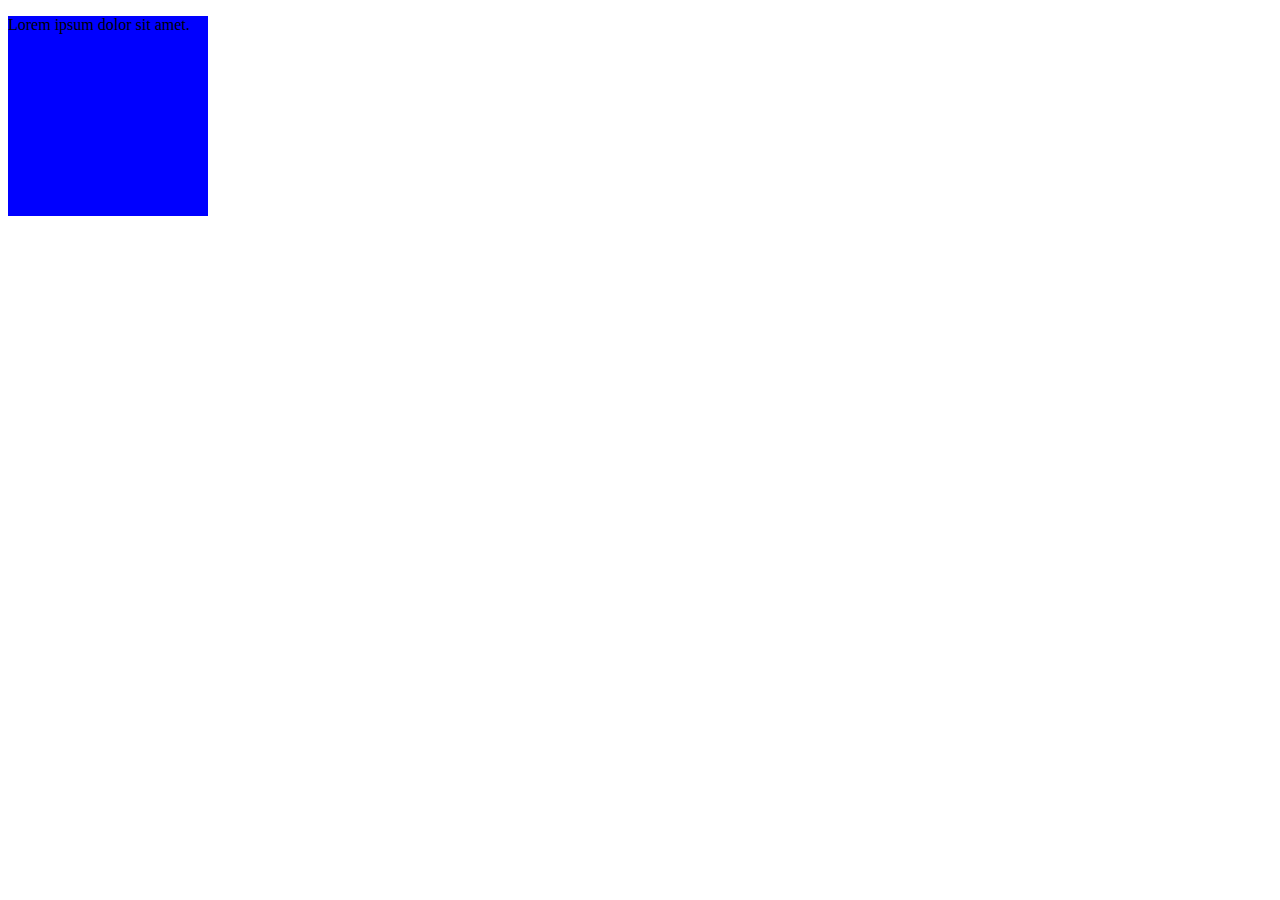
==== task4/index.HTML @ 711c3222 "fourth task" ====
<!DOCTYPE html>
<html lang="en">
<head>
    <meta charset="UTF-8">
    <meta http-equiv="X-UA-Compatible" content="IE=edge">
    <meta name="viewport" content="width=device-width, initial-scale=1.0">
    <title>Document</title>
    <link rel="stylesheet" href="./CSS/style.css">
</head>
<body>
    <!-- <div class="container">
        <div class="item">
            <div class="inner">
                <img src="./assets/ben-garratt-134774-600x500.jpg" alt="">
                <h1>Lorem ipsum dolor sit.</h1>
                <p>Lorem ipsum, dolor sit amet consectetur adipisicing elit. Labore ipsam temporibus alias veniam sit repellendus, praesentium iusto minus eligendi nulla, non pariatur quasi autem. Quia quaerat reprehenderit ratione nam aliquam.</p>
            </div>
        </div>
        <div class="item">
            <div class="inner">
                <img src="./assets/ben-garratt-134774-600x500.jpg" alt="">
                <h1>Lorem ipsum dolor sit.</h1>
                <p>Lorem ipsum, dolor sit amet consectetur adipisicing elit. Labore ipsam temporibus alias veniam sit repellendus, praesentium iusto minus eligendi nulla, non pariatur quasi autem. Quia quaerat reprehenderit ratione nam aliquam.</p>
            </div>
        </div>
        <div class="item">
            <div class="inner">
                <img src="./assets/ben-garratt-134774-600x500.jpg" alt="">
                <h1>Lorem ipsum dolor sit.</h1>
                <p>Lorem ipsum, dolor sit amet consectetur adipisicing elit. Labore ipsam temporibus alias veniam sit repellendus, praesentium iusto minus eligendi nulla, non pariatur quasi autem. Quia quaerat reprehenderit ratione nam aliquam.</p>
            </div>
        </div>
        <div class="item">
            <div class="inner">
                <img src="./assets/ben-garratt-134774-600x500.jpg" alt="">
                <h1>Lorem ipsum dolor sit.</h1>
                <p>Lorem ipsum, dolor sit amet consectetur adipisicing elit. Labore ipsam temporibus alias veniam sit repellendus, praesentium iusto minus eligendi nulla, non pariatur quasi autem. Quia quaerat reprehenderit ratione nam aliquam.</p>
            </div>
        </div>
        <div class="clr"></div>
    </div>
     -->
     <div class="test">
        <p>Lorem ipsum dolor sit amet.</p>

     </div>
    </body>
</html>
---- task4/CSS/style.css ----
.body{
    margin: 0;
}
.item{
    width: 25%;
    /* background-color: aqua; */
    float: left;
    padding: 10px;
    box-sizing: border-box;
    text-align: center;
    padding-bottom: 30px;
    /* padding-bottom: 20px; */
}
.item img{
    width: 100%;
}
.inner{
    background-color:darkcyan;
    padding-bottom: 30px;
}
.clr{   
    clear: both;
}
@media screen and (max-width:979px) and (min-width:768px){
    
}
@media screen and (max-width:979px) and (min-width:500px){
    .item{
        width: 50%;
    }
}

@media screen and (max-width:497px){
    .item{
        width: 100%;
    }
    
}

.test{
    width: 200px;
    height: 200px;
    background-color: blue;
    /* transition-property:background-color ;
    transition-duration: 5s; */
    /* transition: 3s 2s background-color ; */
    transition: all 2s;
}
.test:hover{
    background-color: blueviolet;
}
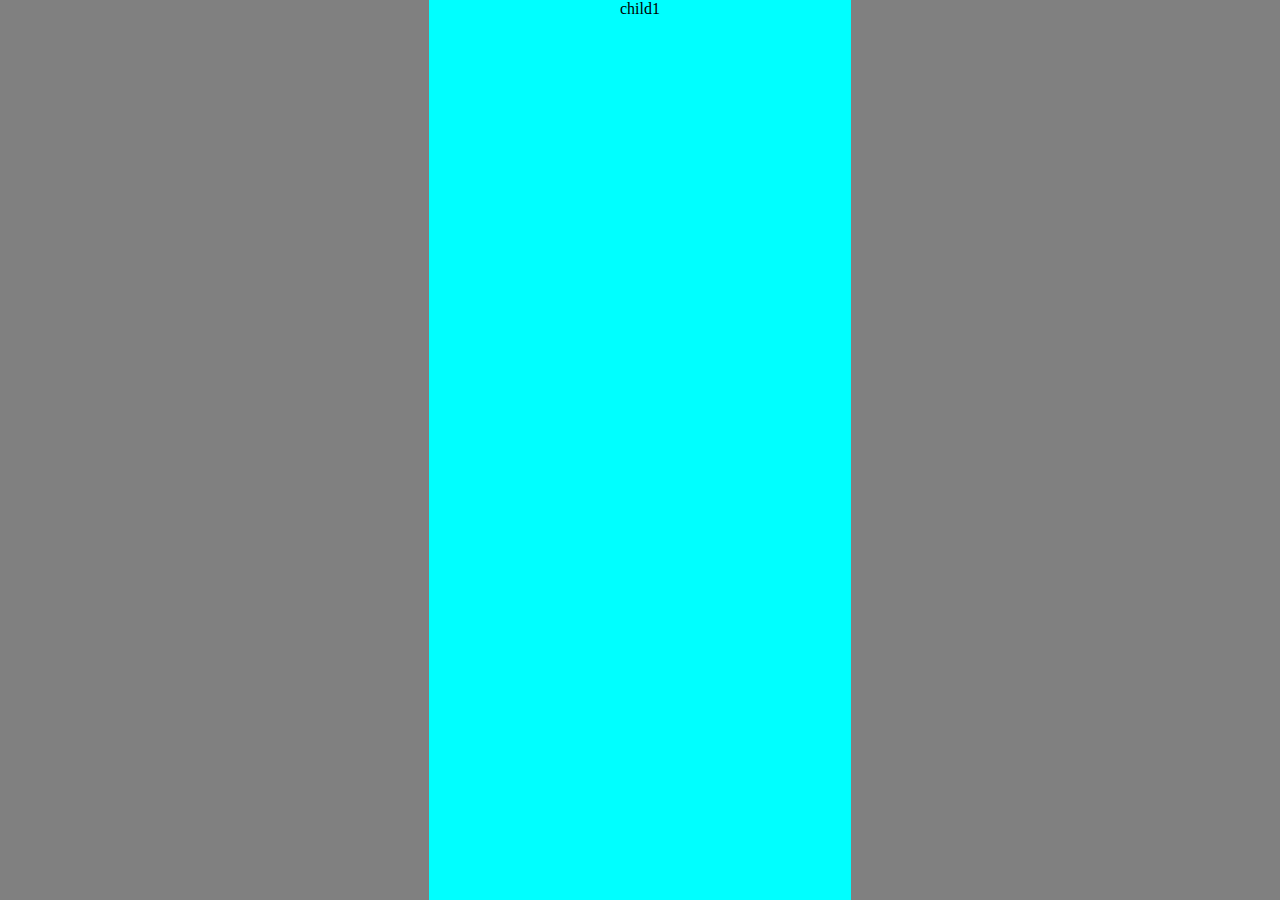
==== commit 01422b81: "Task_5" ====
--- a/task4/index.HTML
+++ b/task4/index.HTML
@@ -1,5 +1,6 @@
 <!DOCTYPE html>
 <html lang="en">
+
 <head>
     <meta charset="UTF-8">
     <meta http-equiv="X-UA-Compatible" content="IE=edge">
@@ -7,42 +8,31 @@
     <title>Document</title>
     <link rel="stylesheet" href="./CSS/style.css">
 </head>
+
 <body>
-    <!-- <div class="container">
-        <div class="item">
-            <div class="inner">
-                <img src="./assets/ben-garratt-134774-600x500.jpg" alt="">
-                <h1>Lorem ipsum dolor sit.</h1>
-                <p>Lorem ipsum, dolor sit amet consectetur adipisicing elit. Labore ipsam temporibus alias veniam sit repellendus, praesentium iusto minus eligendi nulla, non pariatur quasi autem. Quia quaerat reprehenderit ratione nam aliquam.</p>
-            </div>
-        </div>
-        <div class="item">
-            <div class="inner">
-                <img src="./assets/ben-garratt-134774-600x500.jpg" alt="">
-                <h1>Lorem ipsum dolor sit.</h1>
-                <p>Lorem ipsum, dolor sit amet consectetur adipisicing elit. Labore ipsam temporibus alias veniam sit repellendus, praesentium iusto minus eligendi nulla, non pariatur quasi autem. Quia quaerat reprehenderit ratione nam aliquam.</p>
-            </div>
-        </div>
-        <div class="item">
-            <div class="inner">
-                <img src="./assets/ben-garratt-134774-600x500.jpg" alt="">
-                <h1>Lorem ipsum dolor sit.</h1>
-                <p>Lorem ipsum, dolor sit amet consectetur adipisicing elit. Labore ipsam temporibus alias veniam sit repellendus, praesentium iusto minus eligendi nulla, non pariatur quasi autem. Quia quaerat reprehenderit ratione nam aliquam.</p>
-            </div>
-        </div>
-        <div class="item">
-            <div class="inner">
-                <img src="./assets/ben-garratt-134774-600x500.jpg" alt="">
-                <h1>Lorem ipsum dolor sit.</h1>
-                <p>Lorem ipsum, dolor sit amet consectetur adipisicing elit. Labore ipsam temporibus alias veniam sit repellendus, praesentium iusto minus eligendi nulla, non pariatur quasi autem. Quia quaerat reprehenderit ratione nam aliquam.</p>
-            </div>
-        </div>
-        <div class="clr"></div>
+    <!-- <p>Lorem ipsum dolor sit amet.</p>
+
+   <img src="./assets/taxi-removebg-preview.png" alt="">
+   <p>Lorem ipsum dolor sit amet.</p>
+
+    </div> -->
+
+    <!-- <div class="slid">
+        <div class="sm-slid"></div>
+    </div> -->
+
+
+
+    <div class="parent">
+            <div class="child child1">child1</div>
+            <!-- <div class="child child2">child2</div>
+            <div class="child child3">child3</div>
+            <div class="child child4">child4</div>
+            <div class="child child5">child5</div>
+            <div class="child child2">child2</div>
+            <div class="child child3">child3</div> -->
+
     </div>
-     -->
-     <div class="test">
-        <p>Lorem ipsum dolor sit amet.</p>
+</body>
 
-     </div>
-    </body>
 </html>--- a/task4/CSS/style.css
+++ b/task4/CSS/style.css
@@ -1,51 +1,141 @@
-.body{
+body{
     margin: 0;
 }
-.item{
-    width: 25%;
-    /* background-color: aqua; */
-    float: left;
-    padding: 10px;
+*{
     box-sizing: border-box;
-    text-align: center;
-    padding-bottom: 30px;
-    /* padding-bottom: 20px; */
 }
-.item img{
-    width: 100%;
+.test{
+    width: 300px;
+    height: 300px;
+    /*
+    animation-name: move;
+    animation-duration: 3s;
+    animation-iteration-count: infinite;
+    animation-delay: 2s;
+    /* animation-direction: alternate; */
+    /* animation-direction: alternate-reverse;  */
+ background-color: teal;
+ background-image: url(../assets/ben-garratt-134774-600x500.jpg);
+ background-size: cover;
+ margin: 100px auto;
+ animation: slider infinite alternate 2s;
+
 }
-.inner{
-    background-color:darkcyan;
-    padding-bottom: 30px;
-}
-.clr{   
-    clear: both;
-}
-@media screen and (max-width:979px) and (min-width:768px){
-    
-}
-@media screen and (max-width:979px) and (min-width:500px){
-    .item{
-        width: 50%;
+@keyframes slider {
+    0%{
+        background-image: url(../assets/3\ \(1\).jpg);
+
     }
-}
 
-@media screen and (max-width:497px){
-    .item{
-        width: 100%;
+    25%{
+        background-image: url(../assets/ben-garratt-134774-600x500.jpg);
+
+    }
+    50%{
+        background-image: url(../assets/1\ \(1\).jpg);
+
+    }
+    100%{
+        background-image: url(../assets/22.jpg);
+
     }
     
 }
 
-.test{
-    width: 200px;
-    height: 200px;
+img{
+    position: relative;
+    animation: move infinite  5s;
+}
+@keyframes move {
+    0%{
+       
+        transform: rotateY(360deg);
+        left: 0;
+        
+    }
+    50%{
+        left: 800px;
+        transform: rotateY(360deg);
+    }
+    70%{
+        left: 800px;
+        transform: rotateY(180deg);
+    }
+    100%{
+        
+        transform: rotateY(180deg);
+        left: 0px;
+        /* background-color: aqua; */
+    }
+
+    
+}
+
+/* @keyframes move {
+    0%{
+        width: 200px;
+    }
+    100%{
+        width: 800px;
+    }
+    
+} */
+
+/* .slid{
+    width: 50px;
+    height: 80px;
+    border: solid blue 2px;
+    border-radius: 30px;
+    margin: 30px auto;
+    position: relative;
+}
+.sm-slid{
+    width: 15%;
+    height: 15%;
+    position: absolute;
+    top: 10%;
+    left: 45%;
     background-color: blue;
-    /* transition-property:background-color ;
-    transition-duration: 5s; */
-    /* transition: 3s 2s background-color ; */
-    transition: all 2s;
+    border-radius: 40%;
+    animation: movii infinite 2s;
 }
-.test:hover{
-    background-color: blueviolet;
+@keyframes movii {
+    0%{
+        top: 10%;
+        opacity: 1;
+    }
+    100%{
+        opacity: 0;
+        top: 70%;
+    }
+    
+} */
+.parent{
+    background-color: gray;
+    display: flex;
+    flex-direction: row;
+    height: 100vh;
+    flex-wrap: wrap;
+    justify-content: center;
+    align-items: stretch;
+}
+.child{
+    width: 33%;
+    /* height: 200px; */
+    text-align: center;
+}
+.child1{
+    background-color: aqua;
+}
+.child2{
+    background-color: rebeccapurple;
+}
+.child3{
+    background-color: red;
+}
+.child4{
+    background-color: green;
+}
+.child5{
+    background-color: yellow;
 }